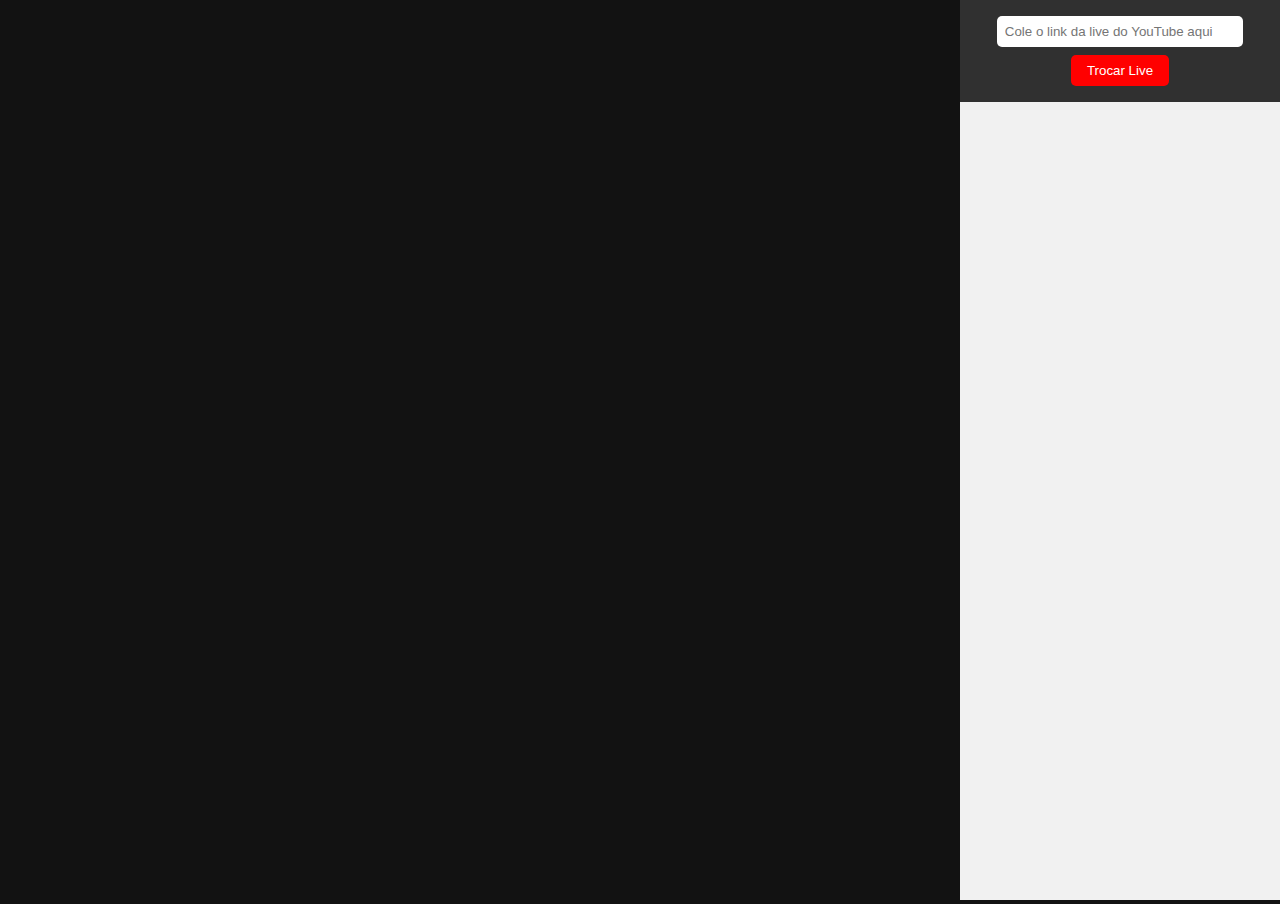
==== live.html @ e54a5379 "feat: First Commit" ====
<!DOCTYPE html>
<html lang="pt-BR">
<head>
  <meta charset="UTF-8">
  <meta name="viewport" content="width=device-width, initial-scale=1.0">
  <title>Assistir Live</title>
  <style>
    html, body {
      margin: 0;
      padding: 0;
      height: 100%;
      width: 100%;
      overflow: hidden;
      background-color: #121212;
      font-family: Arial, sans-serif;
      color: white;
    }

    input[type="text"] {
      padding: 0.5rem;
      width: 80%;
      border-radius: 5px;
      border: none;
      margin-bottom: 0.5rem;
    }

    button {
      padding: 0.5rem 1rem;
      background-color: #ff0000;
      border: none;
      color: white;
      border-radius: 5px;
      cursor: pointer;
    }

    .content {
      display: flex;
      height: 100%;
      width: 100%;
      flex-direction: row;
    }

    .video-container {
      flex: 1;
      height: 100%;
    }

    .video-container iframe {
      width: 100%;
      height: 100%;
      border: none;
    }

    .chat-container {
      width: 25%;
      height: 100%;
      display: flex;
      flex-direction: column;
      background-color: #f1f1f1;
    }

    .chat-controls {
      padding: 1rem;
      background-color: rgba(0, 0, 0, 0.8);
      display: flex;
      flex-direction: column;
      align-items: center;
    }

    .chat-container iframe {
      width: 100%;
      flex: 1;
      border: none;
    }
  </style>
</head>
<body>
  <div class="content">
    <div class="video-container">
      <iframe id="liveFrame" src="" allowfullscreen allow="accelerometer; autoplay; clipboard-write; encrypted-media; gyroscope; picture-in-picture; web-share" referrerpolicy="strict-origin-when-cross-origin"></iframe>
    </div>
    <div class="chat-container">
      <div class="chat-controls">
        <input type="text" id="liveUrl" placeholder="Cole o link da live do YouTube aqui">
        <button onclick="irParaLive()">Trocar Live</button>
      </div>
      <iframe id="chatFrame" src="" allowfullscreen></iframe>
    </div>
  </div>

  <script>
    function extrairVideoID(url) {
      const regex = /(?:youtube\.com\/(?:[^\/\n\s]+\/\S+\/|(?:v|e(?:mbed)?)\/|\S*?[?&]v=)|youtu\.be\/)([a-zA-Z0-9_-]{11})/;
      const match = url.match(regex);
      return match ? match[1] : null;
    }

    function irParaLive() {
      const url = document.getElementById('liveUrl').value;
      const videoId = extrairVideoID(url);
      if (videoId) {
        window.location.href = `live.html?v=${videoId}`;
      } else {
        alert("Link inválido! Cole um link de live do YouTube válido.");
      }
    }

    function carregarVideoDaURL() {
      const params = new URLSearchParams(window.location.search);
      const videoId = params.get('v');
      if (videoId) {
        document.getElementById('liveFrame').src = `https://www.youtube.com/embed/${videoId}?autoplay=1&mute=1`;
        document.getElementById('chatFrame').src = `https://www.youtube.com/live_chat?v=${videoId}&embed_domain=${window.location.hostname}`;
      }
    }

    window.onload = carregarVideoDaURL;
  </script>
</body>
</html>
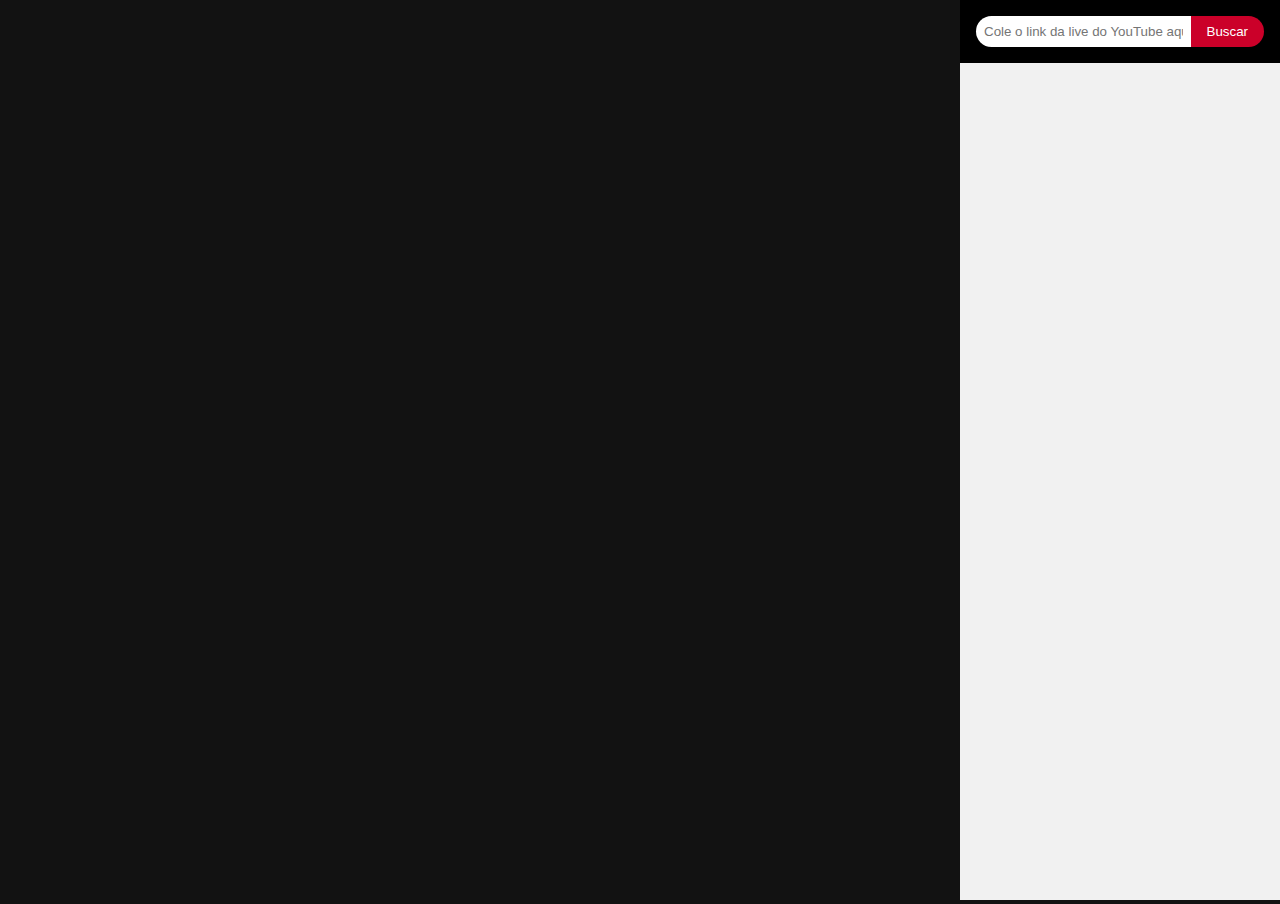
==== commit f09cdcc8: "feat: unifica botão e input de pesquisa" ====
--- a/live.html
+++ b/live.html
@@ -17,20 +17,21 @@
     }
 
     input[type="text"] {
-      padding: 0.5rem;
-      width: 80%;
-      border-radius: 5px;
+      padding: 0.5rem 0.5rem 0.5rem 0.5rem;
+      width: 70%;
+      border-radius: 50px 0px 0px 50px;
       border: none;
-      margin-bottom: 0.5rem;
+      margin-left: auto;
     }
 
     button {
       padding: 0.5rem 1rem;
-      background-color: #ff0000;
-      border: none;
+      background-color: rgba(225, 0, 45, 0.9);
+      border:none;
       color: white;
-      border-radius: 5px;
+      border-radius: 0px 50px 50px 0px;
       cursor: pointer;
+      margin-right: auto;
     }
 
     .content {
@@ -61,9 +62,9 @@
 
     .chat-controls {
       padding: 1rem;
-      background-color: rgba(0, 0, 0, 0.8);
+      background-color: #000;
       display: flex;
-      flex-direction: column;
+      flex-direction: row;
       align-items: center;
     }
 
@@ -82,7 +83,7 @@
     <div class="chat-container">
       <div class="chat-controls">
         <input type="text" id="liveUrl" placeholder="Cole o link da live do YouTube aqui">
-        <button onclick="irParaLive()">Trocar Live</button>
+        <button onclick="irParaLive()">Buscar</button>
       </div>
       <iframe id="chatFrame" src="" allowfullscreen></iframe>
     </div>
